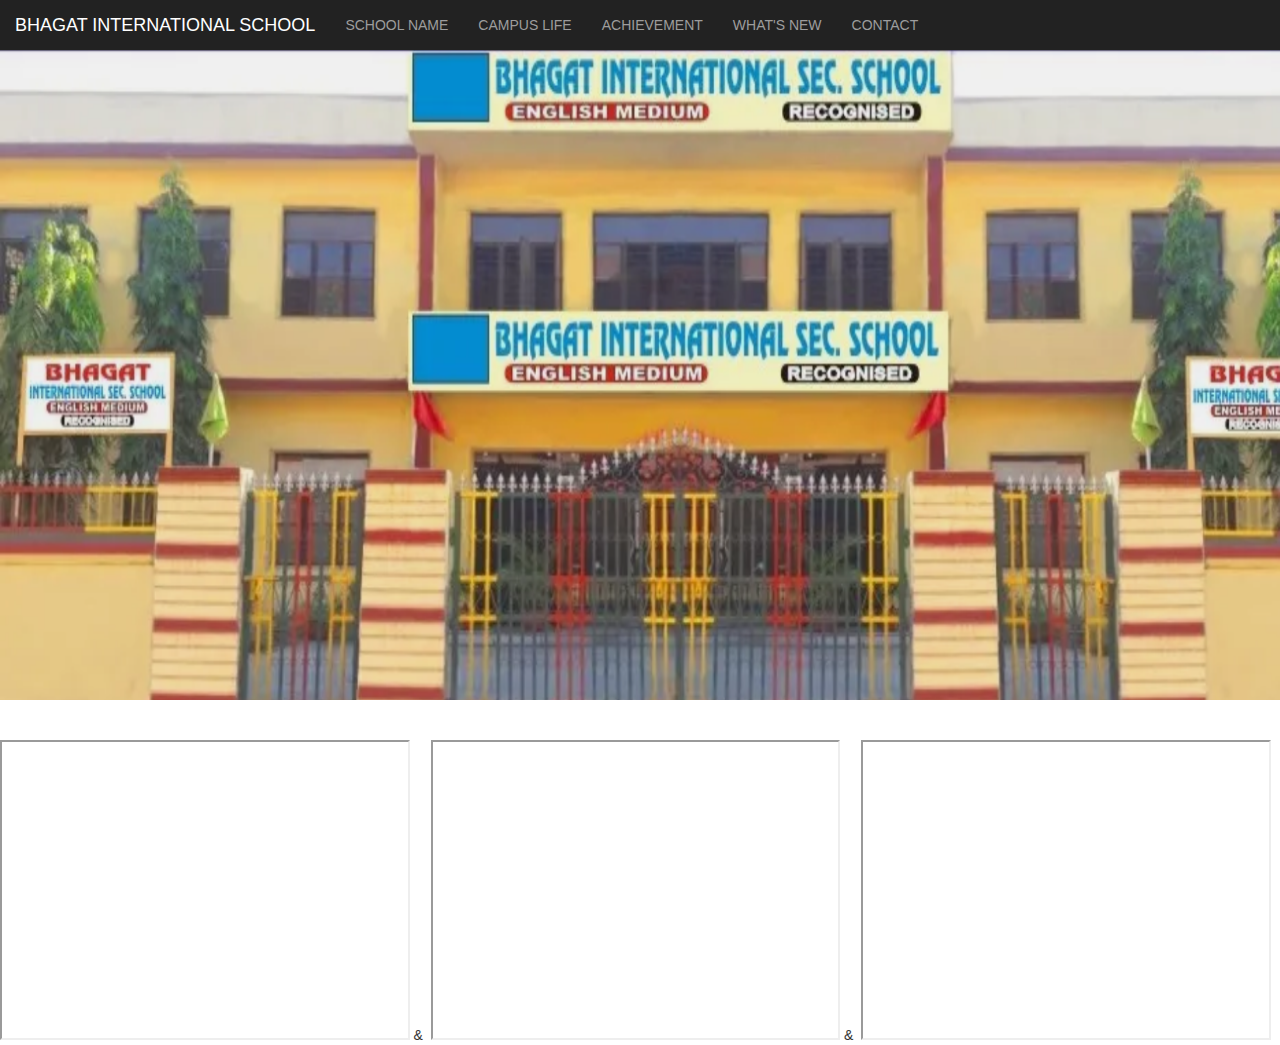
==== index.html @ e25c1b5a "Add files via upload" ====
<!DOCTYPE html>
<html>

<head>
  <title>School Website</title>
  <meta name="viewport" content="width=device-width, initial-scale=1">

  <link rel="stylesheet" href="https://maxcdn.bootstrapcdn.com/bootstrap/3.4.0/css/bootstrap.min.css">

  <script src="https://ajax.googleapis.com/ajax/libs/jquery/3.4.1/jquery.min.js"></script>

  <script src="https://maxcdn.bootstrapcdn.com/bootstrap/3.4.0/js/bootstrap.min.js"></script>

  <link rel="stylesheet" href="https://cdnjs.cloudflare.com/ajax/libs/font-awesome/4.7.0/css/font-awesome.min.css">

  <link rel="stylesheet" href="style.css">

</head>

<body>

 <nav class="navbar-inverse mynavbar">
  <div class="navbar-header">
    <button type="button" class="navbar-toggle" data-toggle="collapse" data-target="#myNavbar">
      <span class="icon-bar"></span>
       <span class="icon-bar"></span>
        <span class="icon-bar"></span>
    </button>
    <a class="navbar-brand" href="#">BHAGAT INTERNATIONAL SCHOOL</a>
  </div>
  <div class="collapse navbar-collapse" id="myNavbar">
    <ul class="nav navbar-nav">
      <li><a href="#school name">SCHOOL NAME</a></li>
      <li><a href="#campus life">CAMPUS LIFE</a></li>
      <li><a href="#achievements">ACHIEVEMENT</a></li>
      <li><a href="#what's new">WHAT'S NEW</a></li>
      <li><a href="#contact">CONTACT</a></li>
    </ul>
  </div>
 </nav>
 
 <img  id="img" src="2023-04-29 (1).png">
 <br>
 <br>
 <br>
 <span>
 <iframe class="video" src="https://www.youtube.com/embed/qpd2PThxE38" title="YouTube video player" ></iframe>
 &&nbsp;
 <iframe class="video" src="https://www.youtube.com/embed/jLUi9J-324E" title="YouTube video player" ></iframe>
 &&nbsp;
 <iframe class="video" src="https://www.youtube.com/embed/dIaE5ZOXkLU" title="YouTube video player"></iframe>
</span>
</body>

</html>
---- style.css ----
#img
{
    width: 100%;
    height: 650px;
    border: none;
}
.video
{
    width: 32%;
    height: 300px;
}
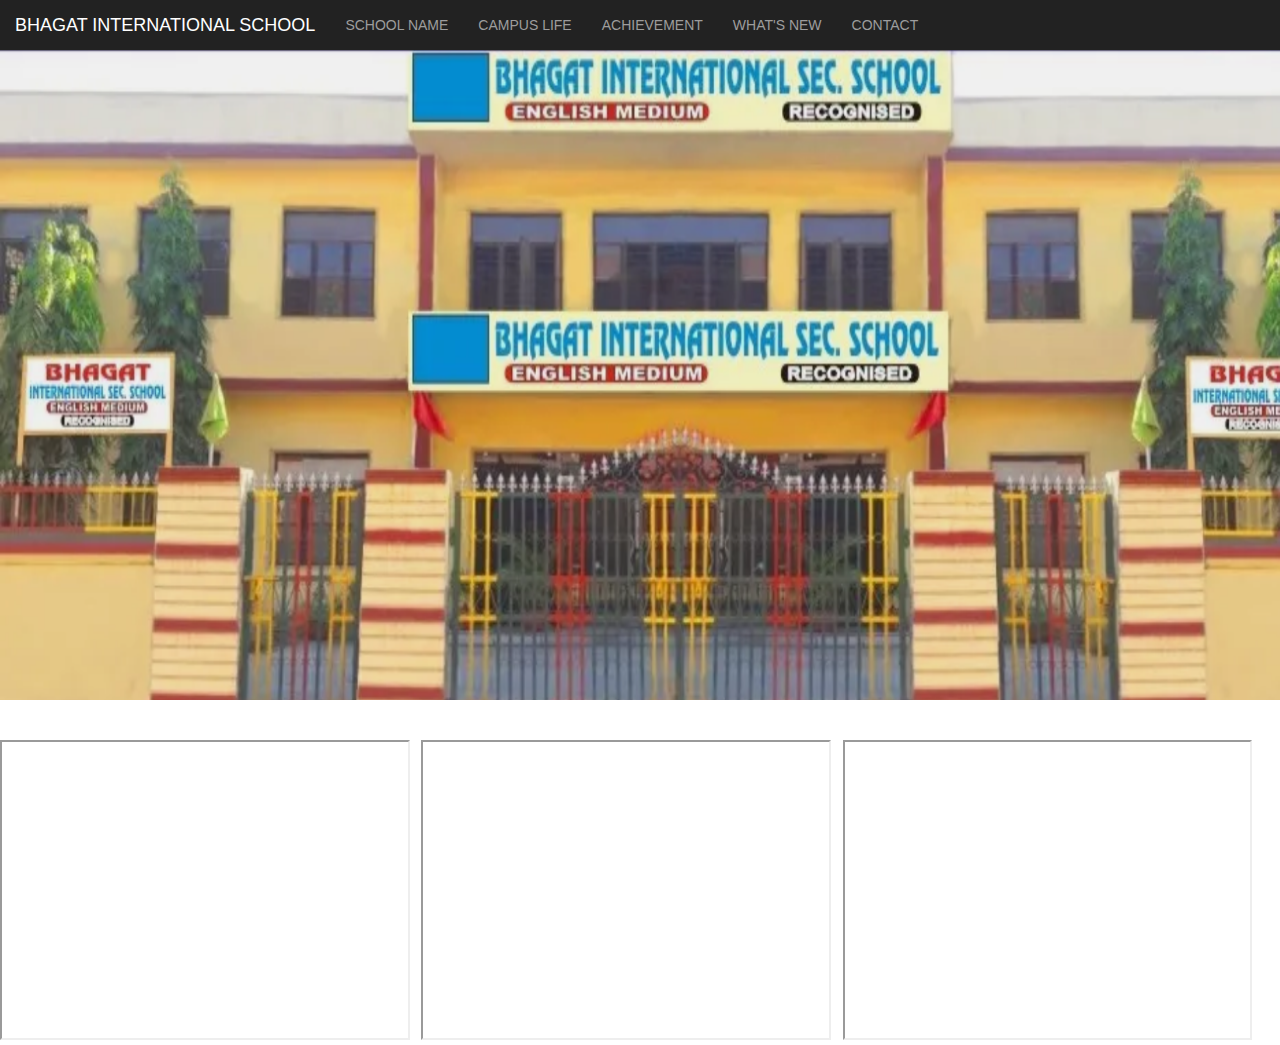
==== commit 53412a6f: "Add files via upload" ====
--- a/index.html
+++ b/index.html
@@ -45,9 +45,9 @@
  <br>
  <span>
  <iframe class="video" src="https://www.youtube.com/embed/qpd2PThxE38" title="YouTube video player" ></iframe>
- &&nbsp;
+ &nbsp;
  <iframe class="video" src="https://www.youtube.com/embed/jLUi9J-324E" title="YouTube video player" ></iframe>
- &&nbsp;
+ &nbsp;
  <iframe class="video" src="https://www.youtube.com/embed/dIaE5ZOXkLU" title="YouTube video player"></iframe>
 </span>
 </body>
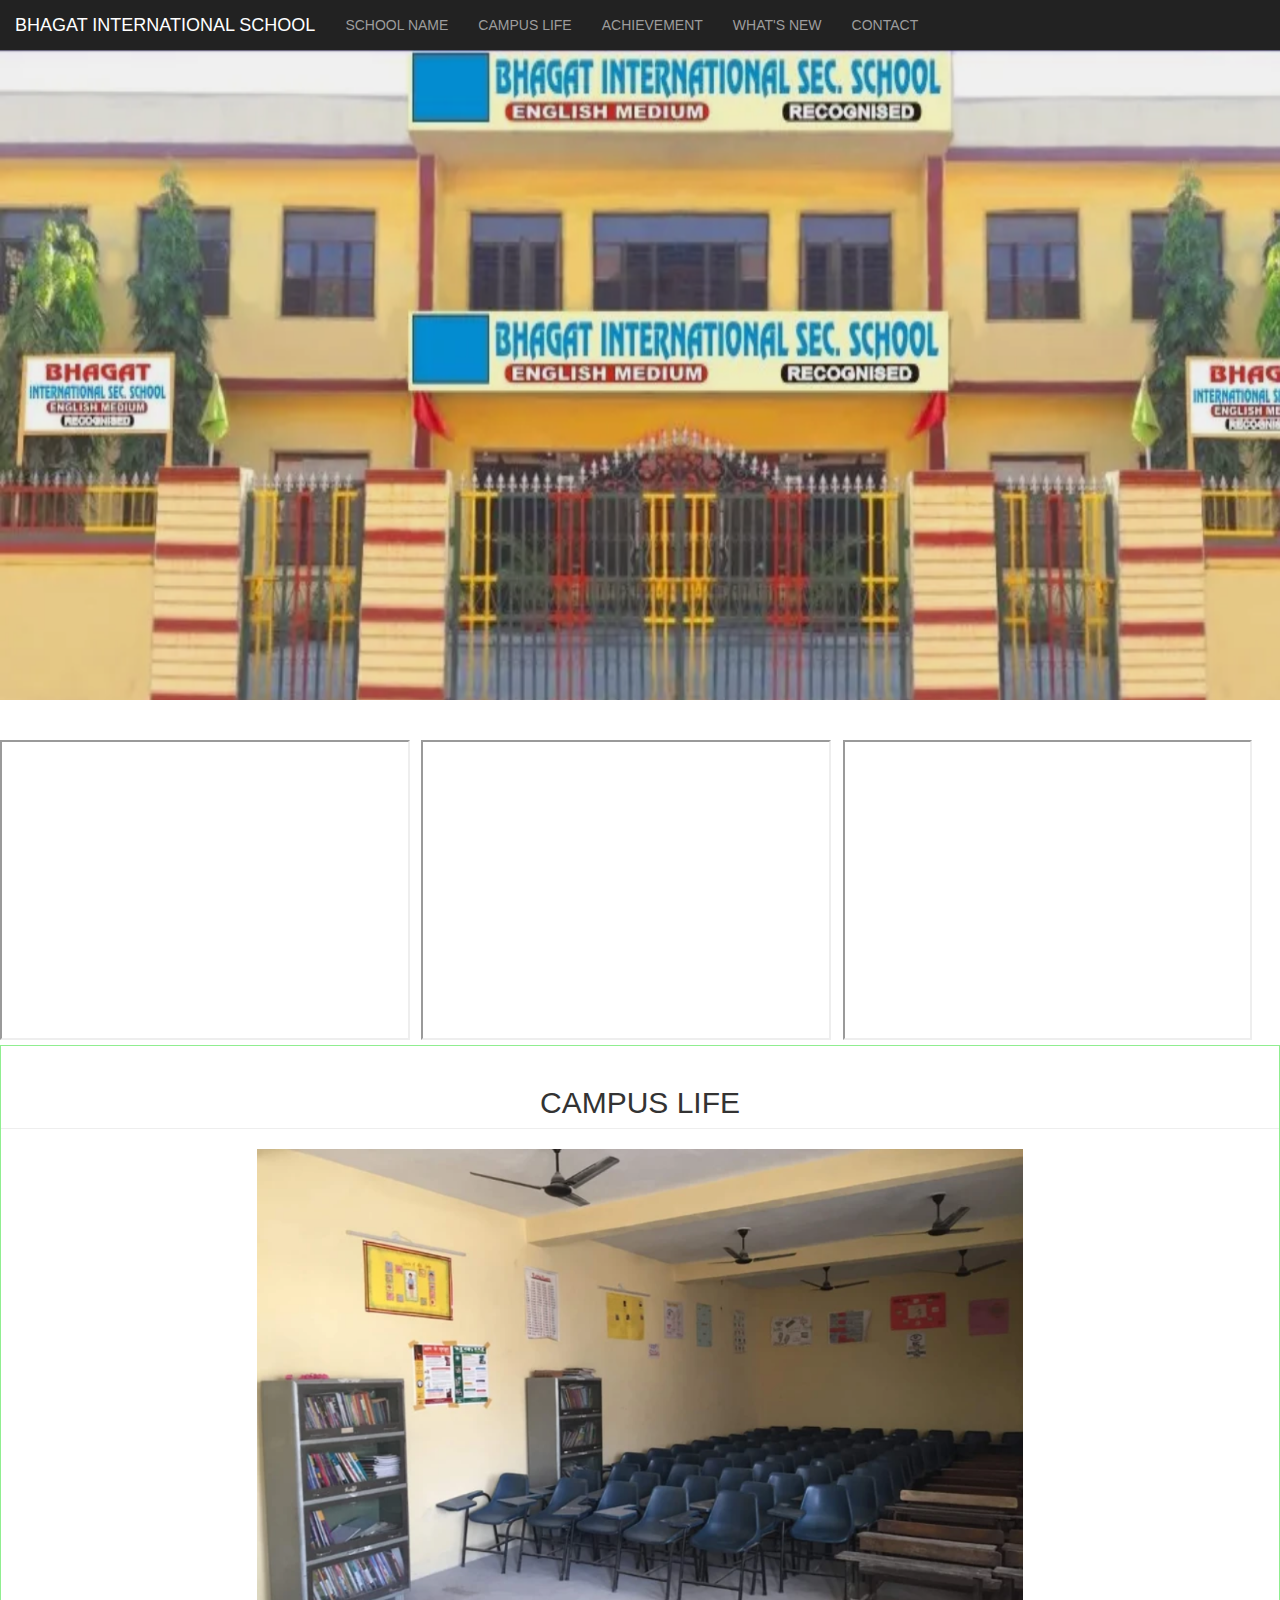
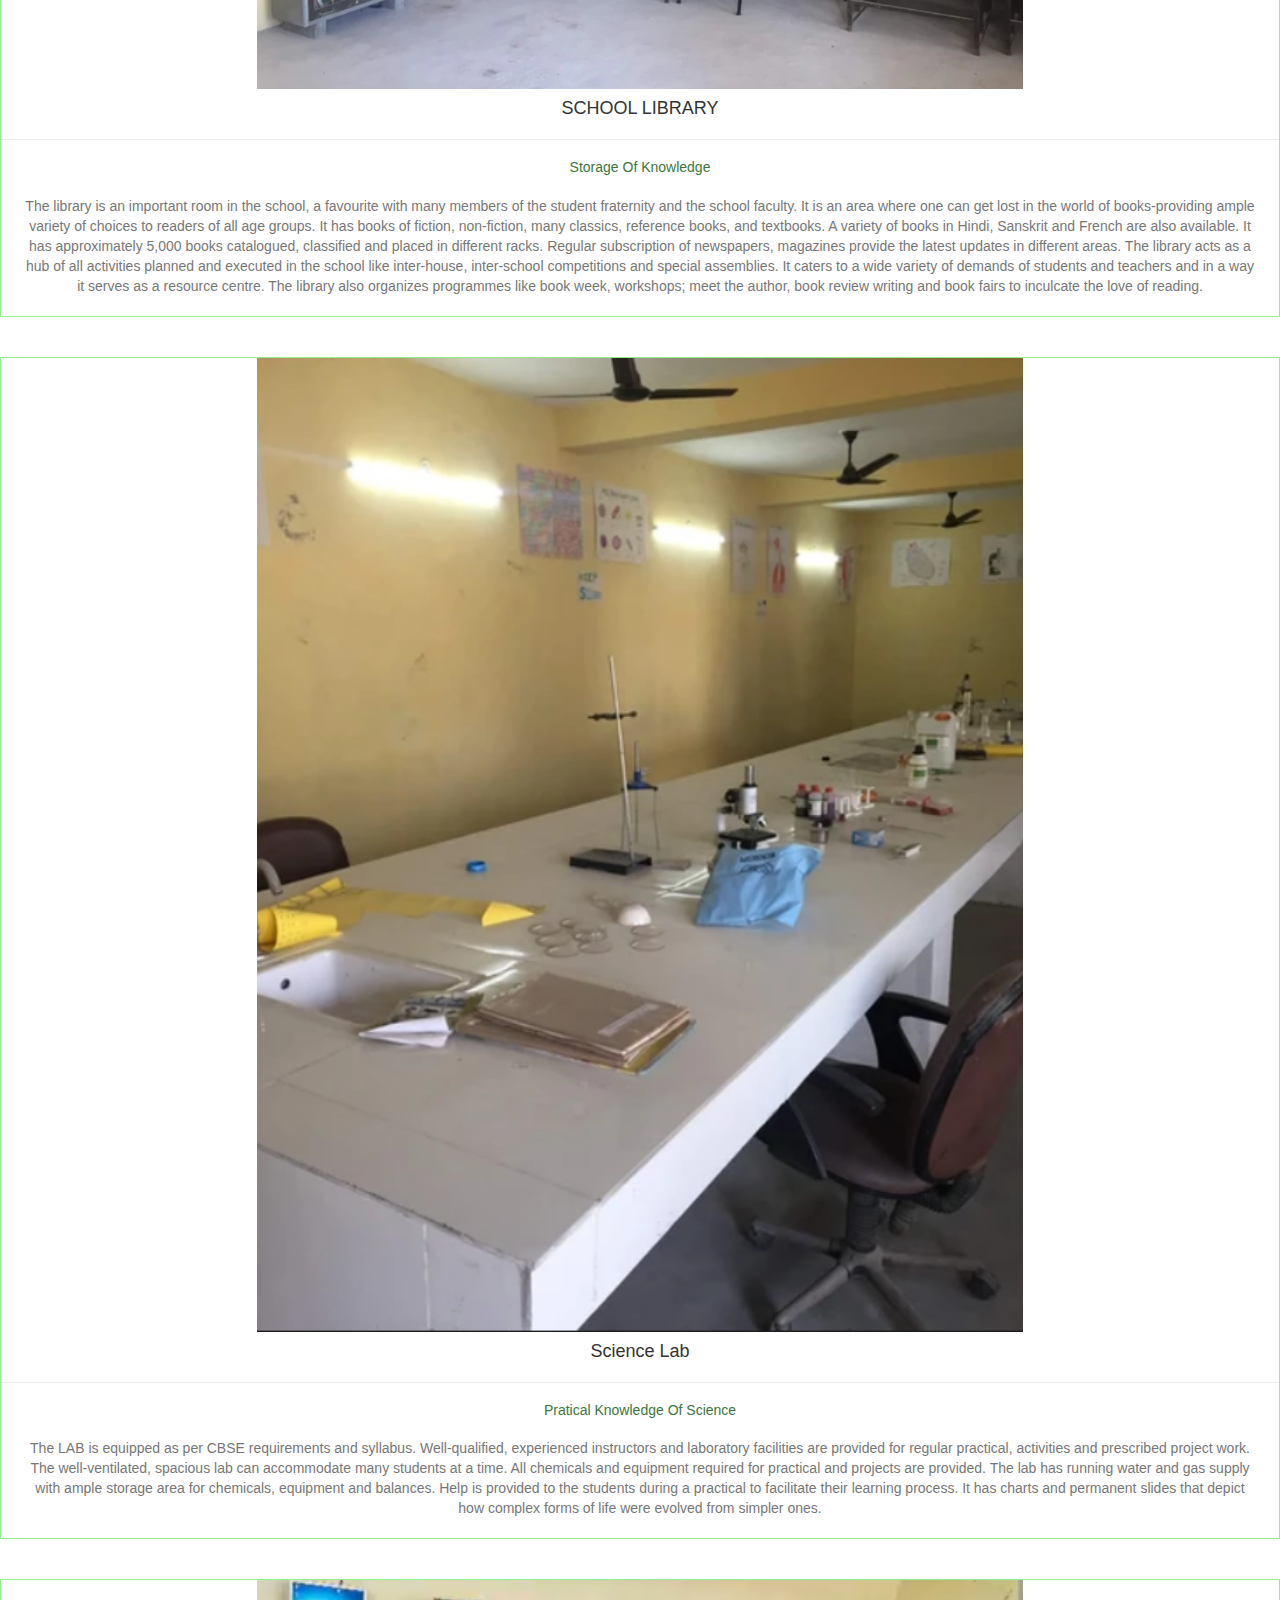
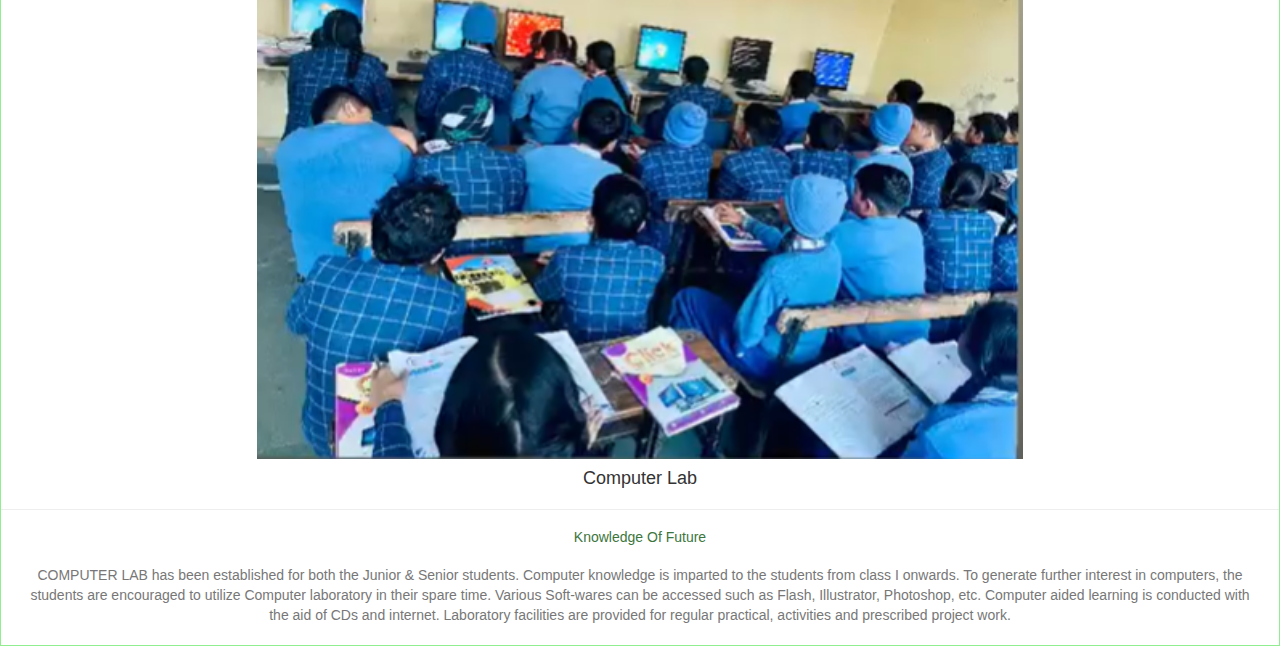
==== commit d422f2df: "Add files via upload" ====
--- a/index.html
+++ b/index.html
@@ -29,6 +29,7 @@
     <a class="navbar-brand" href="#">BHAGAT INTERNATIONAL SCHOOL</a>
   </div>
   <div class="collapse navbar-collapse" id="myNavbar">
+
     <ul class="nav navbar-nav">
       <li><a href="#school name">SCHOOL NAME</a></li>
       <li><a href="#campus life">CAMPUS LIFE</a></li>
@@ -50,6 +51,50 @@
  &nbsp;
  <iframe class="video" src="https://www.youtube.com/embed/dIaE5ZOXkLU" title="YouTube video player"></iframe>
 </span>
+
+<div class="contanier">
+
+  <center>
+    <div class="travel_mainDiv">
+      <h2 class="page-header" id="campus_life">CAMPUS LIFE</h2>
+      <img src="2023-05-10.png">
+      
+      <h4 class="text-capitalize">SCHOOL LIBRARY</h4> 
+
+      <hr>
+      <h5 class="text-success text-capitalize">storage of knowledge</h5>
+      <p class="text-muted">The library is an important room in the school, a favourite with many members of the student fraternity and the school faculty. It is an area where one can get lost in the world of books-providing ample variety of choices to readers of all age groups. It has books of fiction, non-fiction, many classics, reference books, and textbooks. A variety of books in Hindi, Sanskrit and French are also available. It has approximately 5,000 books catalogued, classified and placed in different racks. Regular subscription of newspapers, magazines provide the latest updates in different areas. The library acts as a hub of all activities planned and executed in the school like inter-house, inter-school competitions and special assemblies. It caters to a wide variety of demands of students and teachers and in a way it serves as a resource centre. The library also organizes programmes like book week, workshops; meet the author, book review writing and book fairs to inculcate the love of reading.
+​   </p>
+    </div>
+  </center>
+  <br> <br>
+  <center>
+    <div class="travel_mainDiv">
+      <img src="2023-05-10 (1).png">
+      
+      <h4 class="text-capitalize">science lab</h4> 
+
+      <hr>
+      <h5 class="text-success text-capitalize">pratical knowledge of science</h5>
+      <p class="text-muted">The LAB is equipped as per CBSE requirements and syllabus. Well-qualified, experienced instructors and laboratory facilities are provided for regular practical, activities and prescribed project work. The well-ventilated, spacious lab can accommodate many students at a time. All chemicals and equipment required for practical and projects are provided. The lab has running water and gas supply with ample storage area for chemicals, equipment and balances. Help is provided to the students during a practical to facilitate their learning process.
+        It has charts and permanent slides that depict how complex forms of life were evolved from simpler ones. </p>
+    </div>
+  </center>
+  <br> <br>
+  <center>
+    <div class="travel_mainDiv">
+      <img src="2023-05-10 (3).png">
+      
+      <h4 class="text-capitalize">computer lab</h4> 
+
+      <hr>
+      <h5 class="text-success text-capitalize">knowledge of future</h5>
+      <p class="text-muted">COMPUTER LAB has been established for both the Junior & Senior students. Computer knowledge is imparted to the students from class I onwards. To generate further interest in computers, the students are encouraged to utilize Computer laboratory in their spare time. Various Soft-wares can be accessed such as Flash, Illustrator, Photoshop, etc. Computer aided learning is conducted with the aid of CDs and internet. Laboratory facilities are provided for regular practical, activities and prescribed project work.
+        ​</p>
+    </div>
+  </center>
+
+</div>
 </body>
 
 </html>--- a/style.css
+++ b/style.css
@@ -8,4 +8,22 @@
 {
     width: 32%;
     height: 300px;
+}
+.travel_mainDiv
+{
+    border: 1px solid lightgreen;
+}
+.travel_mainDiv img
+{
+    width: 60%;
+}
+.travel_mainDiv h5, .travel_mainDiv p
+{
+    margin: 20px;
+}
+#img2
+{
+    width: 100px;
+    height: auto;
+    right: 100%;
 }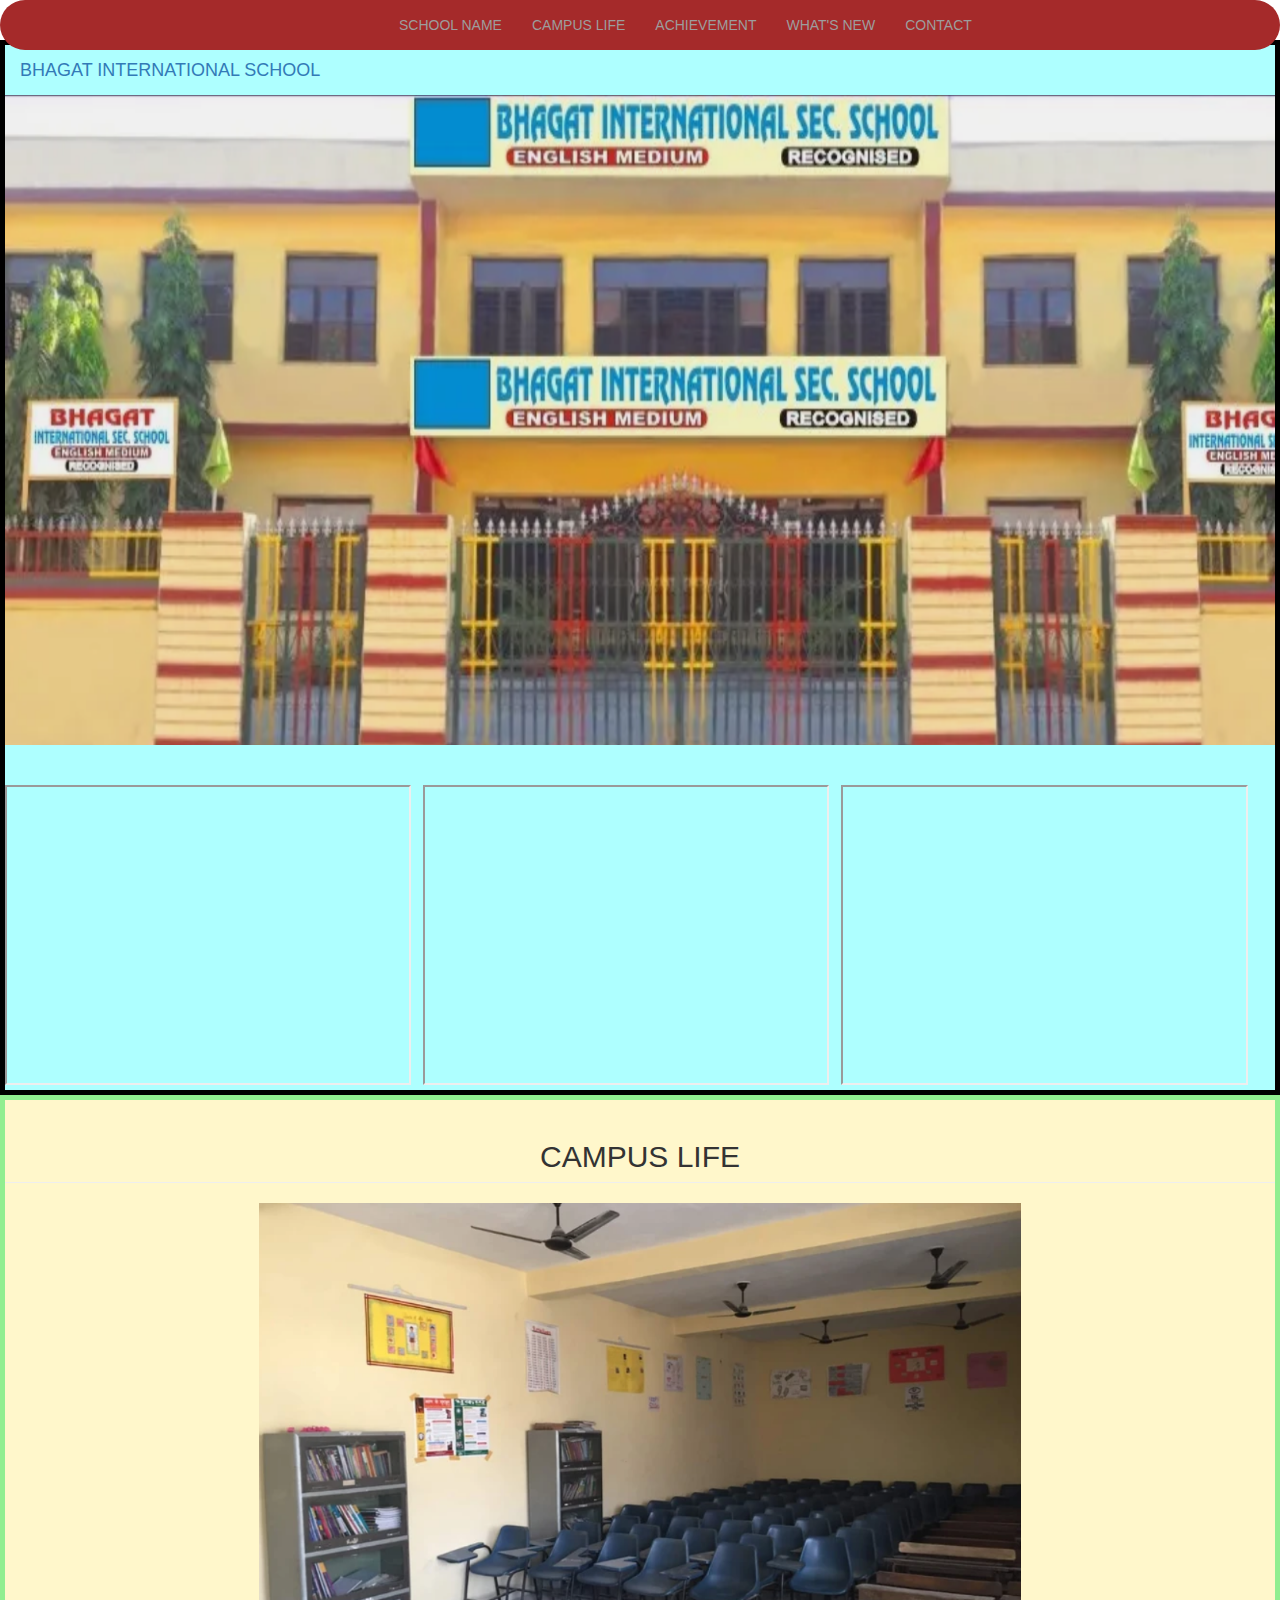
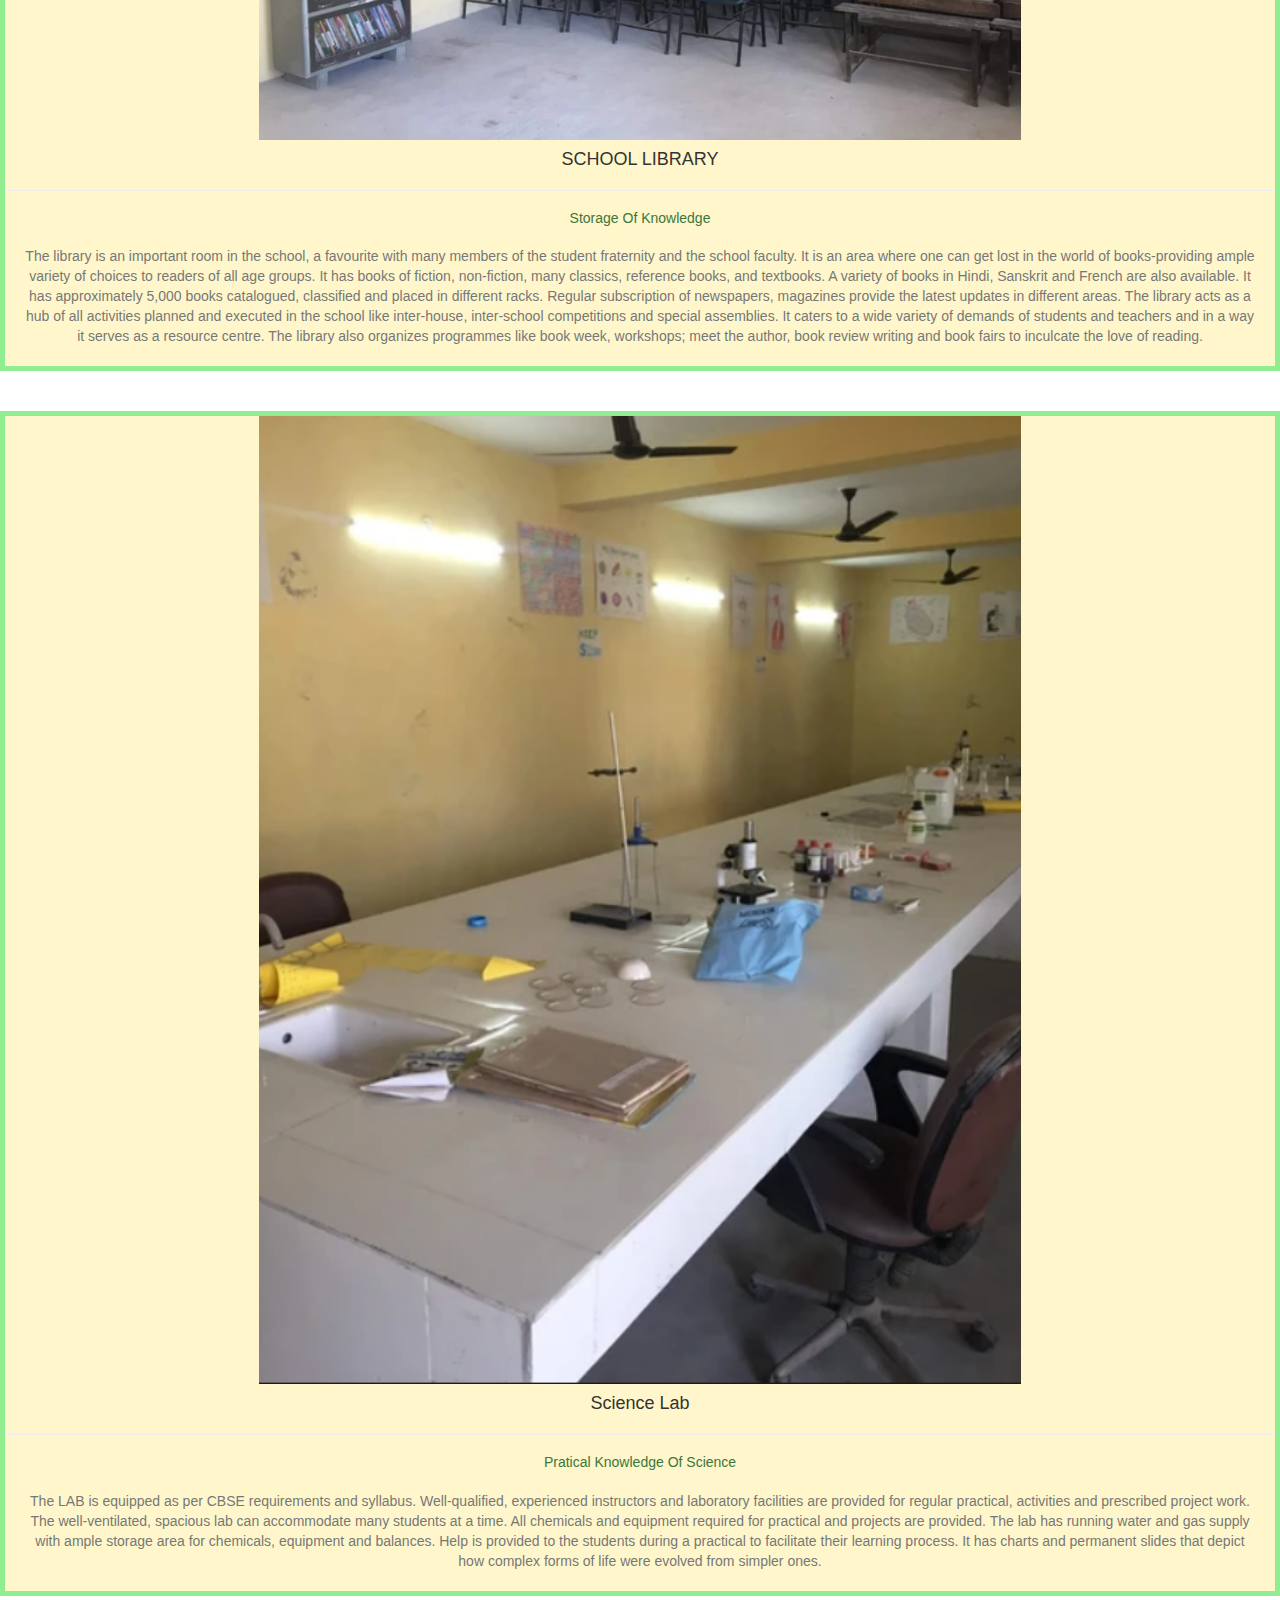
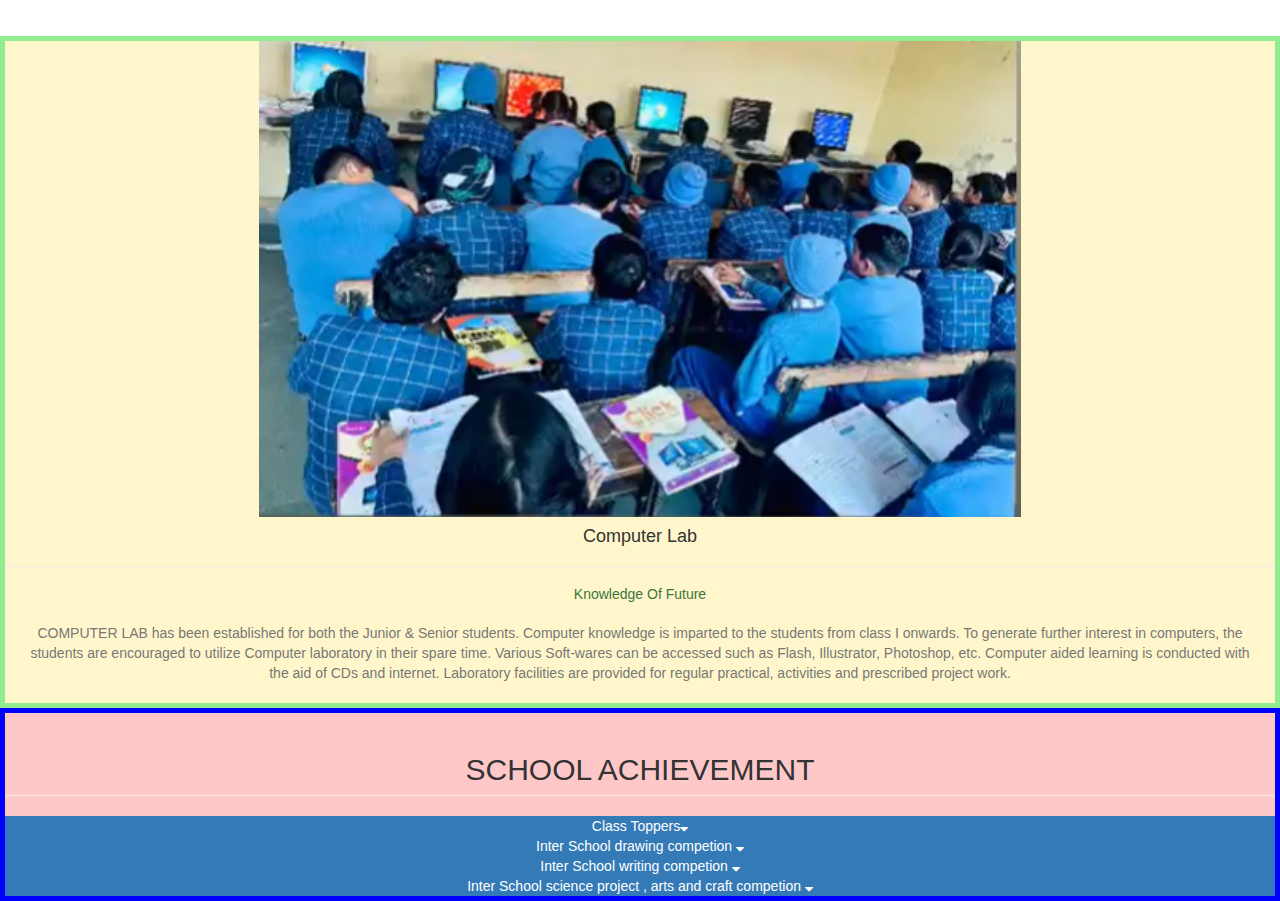
==== commit a8c45193: "Add files via upload" ====
--- a/index.html
+++ b/index.html
@@ -26,20 +26,24 @@
        <span class="icon-bar"></span>
         <span class="icon-bar"></span>
     </button>
-    <a class="navbar-brand" href="#">BHAGAT INTERNATIONAL SCHOOL</a>
+    
   </div>
   <div class="collapse navbar-collapse" id="myNavbar">
 
     <ul class="nav navbar-nav">
-      <li><a href="#school name">SCHOOL NAME</a></li>
-      <li><a href="#campus life">CAMPUS LIFE</a></li>
+      <li><a href="#school_name">SCHOOL NAME</a></li>
+      <li><a href="#campus_life">CAMPUS LIFE</a></li>
       <li><a href="#achievements">ACHIEVEMENT</a></li>
-      <li><a href="#what's new">WHAT'S NEW</a></li>
+      <li><a href="#what's_new">WHAT'S NEW</a></li>
       <li><a href="#contact">CONTACT</a></li>
     </ul>
   </div>
  </nav>
- 
+ <br>
+ <br>
+
+ <section id="school_name">
+ <a class="navbar-brand" href="#">BHAGAT INTERNATIONAL SCHOOL</a>
  <img  id="img" src="2023-04-29 (1).png">
  <br>
  <br>
@@ -51,12 +55,14 @@
  &nbsp;
  <iframe class="video" src="https://www.youtube.com/embed/dIaE5ZOXkLU" title="YouTube video player"></iframe>
 </span>
+</section>
 
+<section id="campus_life">
 <div class="contanier">
 
   <center>
     <div class="travel_mainDiv">
-      <h2 class="page-header" id="campus_life">CAMPUS LIFE</h2>
+      <h2 class="page-header" id="#campus_life">CAMPUS LIFE</h2>
       <img src="2023-05-10.png">
       
       <h4 class="text-capitalize">SCHOOL LIBRARY</h4> 
@@ -95,6 +101,72 @@
   </center>
 
 </div>
+</section>
+
+<section id="achievements">
+  <center>
+<h2 class="page-header" id="#achievement">SCHOOL ACHIEVEMENT</h2>
+
+<div class="bg-primary moive head" data-toggle="collapse" data-target="#school_achievement">Class Toppers<i class="fa fa-sort-desc"></i></div>
+
+<div id="school_achievement" class="collapse">
+
+  <div class="achievement_text">
+    <img src="2023-05-15 (4).png" class="img-reponsive img-thumbnail">
+    <h5 class="text-success text-capitalize">trophy for class Toppers</h5>
+    <span class="glyphicon glyphicon-star"></span>
+    <span class="glyphicon glyphicon-star"></span>
+    <span class="glyphicon glyphicon-star"></span>
+    <span class="glyphicon glyphicon-star"></span>
+    <span class="glyphicon glyphicon-star"></span>
+  </div>
+</div>
+<div class="bg-primary moive head" data-toggle="collapse" data-target="#school_achievement2">Inter School drawing competion <i class="fa fa-sort-desc"></i></div>
+
+<div id="school_achievement2" class="collapse">
+
+  <div class="achievement_text">
+    <img src="2023-05-15 (3).png" class="img-reponsive img-thumbnail">
+    <h5 class="text-success text-capitalize">won prizes in inter school drawing competion
+    </h5>
+    <span class="glyphicon glyphicon-star"></span>
+    <span class="glyphicon glyphicon-star"></span>
+    <span class="glyphicon glyphicon-star"></span>
+    <span class="glyphicon glyphicon-star"></span>
+    <span class="glyphicon glyphicon-star"></span>
+  </div>
+</div>
+<div class="bg-primary moive head" data-toggle="collapse" data-target="#school_achievement3">Inter School writing competion <i class="fa fa-sort-desc"></i></div>
+
+<div id="school_achievement3" class="collapse">
+
+  <div class="achievement_text">
+    <img src="2023-05-15.png" class="img-reponsive img-thumbnail">
+    <h5 class="text-success text-capitalize">won prizes in inter school writing competion</h5>
+    <span class="glyphicon glyphicon-star"></span>
+    <span class="glyphicon glyphicon-star"></span>
+    <span class="glyphicon glyphicon-star"></span>
+    <span class="glyphicon glyphicon-star"></span>
+    <span class="glyphicon glyphicon-star"></span>
+  </div>
+</div>
+<div class="bg-primary moive head" data-toggle="collapse" data-target="#school_achievement4">Inter School science project , arts and craft competion <i class="fa fa-sort-desc"></i></div>
+
+<div id="school_achievement4" class="collapse">
+
+  <div class="achievement_text">
+    <img src="2023-05-15 (2).png" class="img-reponsive img-thumbnail">
+    <h5 class="text-success text-capitalize">showcase science project , arts and craft</h5>
+    <span class="glyphicon glyphicon-star"></span>
+    <span class="glyphicon glyphicon-star"></span>
+    <span class="glyphicon glyphicon-star"></span>
+    <span class="glyphicon glyphicon-star"></span>
+    <span class="glyphicon glyphicon-star"></span>
+  </div>
+</div>
+</center>
+</section>
+
 </body>
 
 </html>--- a/style.css
+++ b/style.css
@@ -11,7 +11,8 @@
 }
 .travel_mainDiv
 {
-    border: 1px solid lightgreen;
+    background-color: rgba(255, 217, 0, 0.203);
+    border: 5px solid lightgreen;
 }
 .travel_mainDiv img
 {
@@ -21,9 +22,25 @@
 {
     margin: 20px;
 }
-#img2
+.achievement_text span
 {
-    width: 100px;
-    height: auto;
-    right: 100%;
+    color: blueviolet;
+}
+#achievements
+{
+    background-color: rgba(255, 0, 0, 0.217);
+    border: 5px solid blue;
+}
+#myNavbar
+{
+    position: fixed;
+    background-color: brown;
+    width: 100%;
+    border-radius: 100px;
+    padding-left: 30%;
+}
+#school_name
+{
+    background-color: rgba(0, 255, 255, 0.317);
+    border: 5px solid black;
 }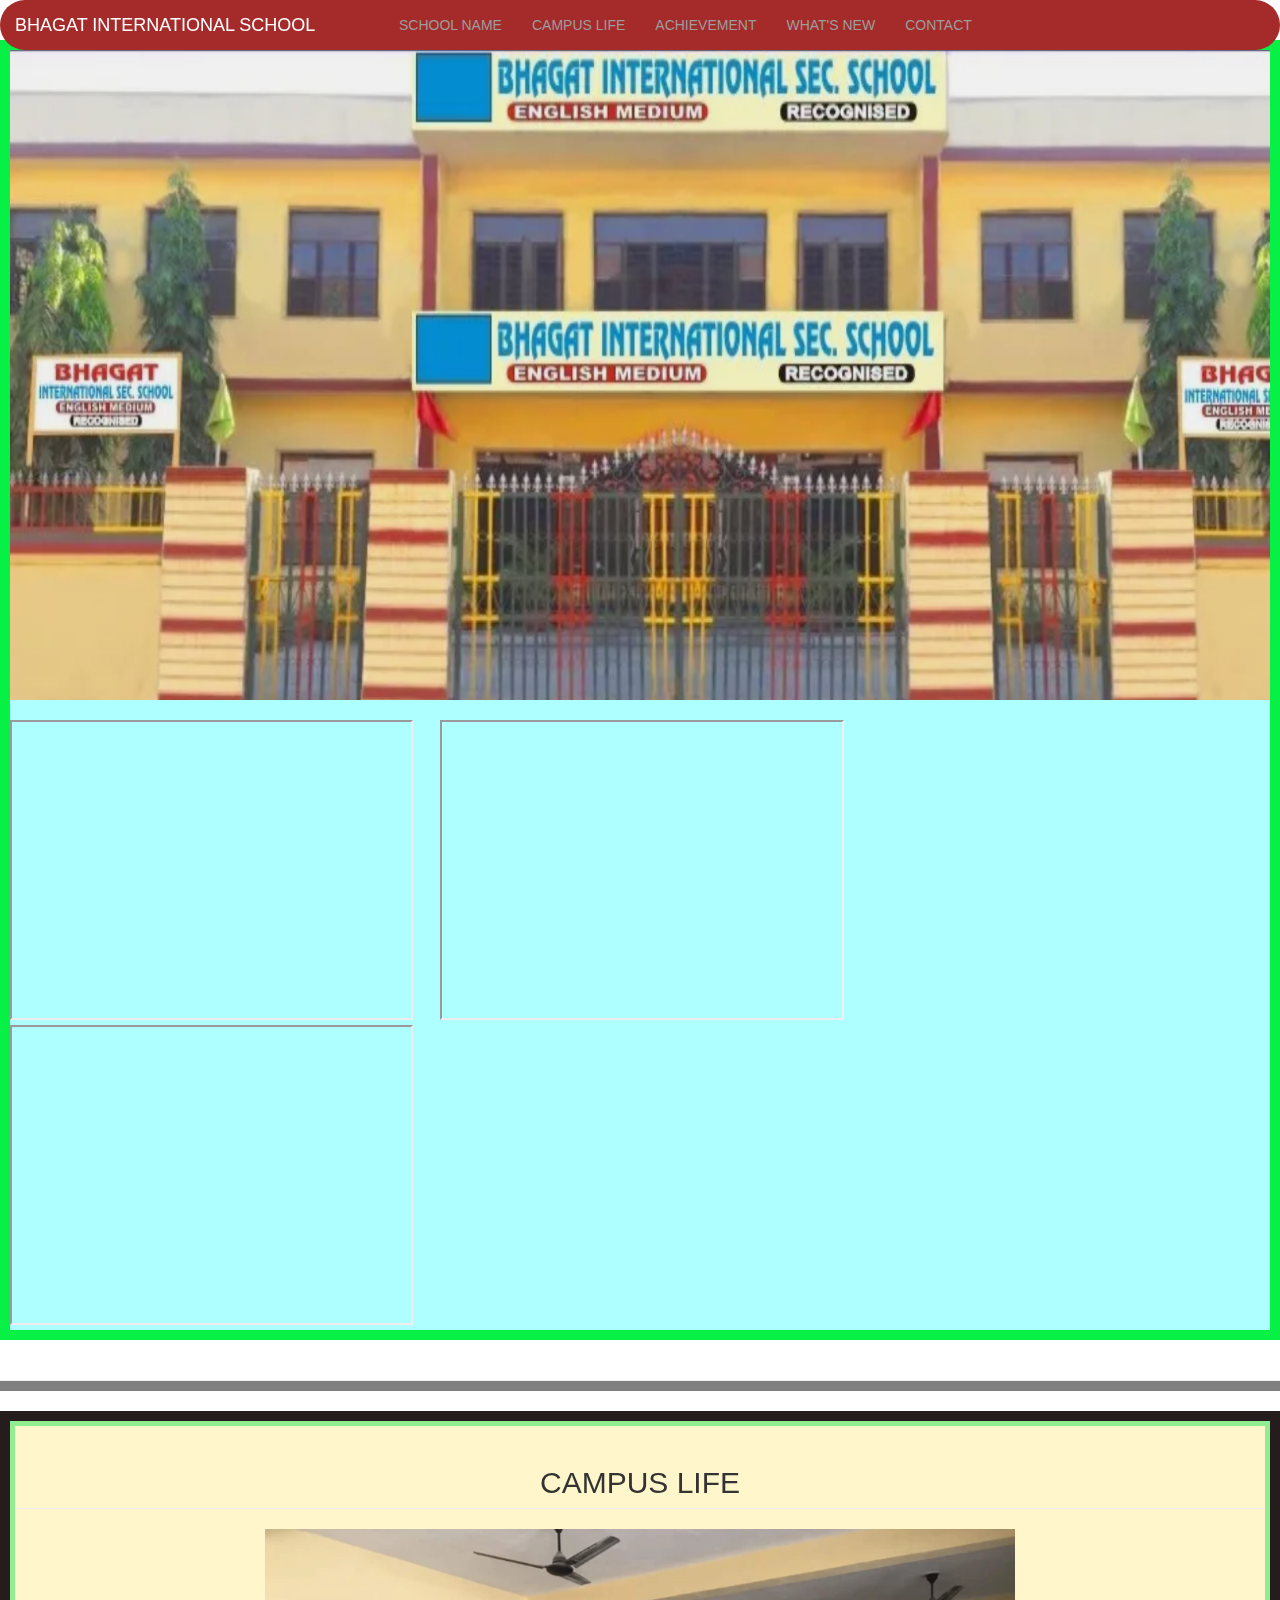
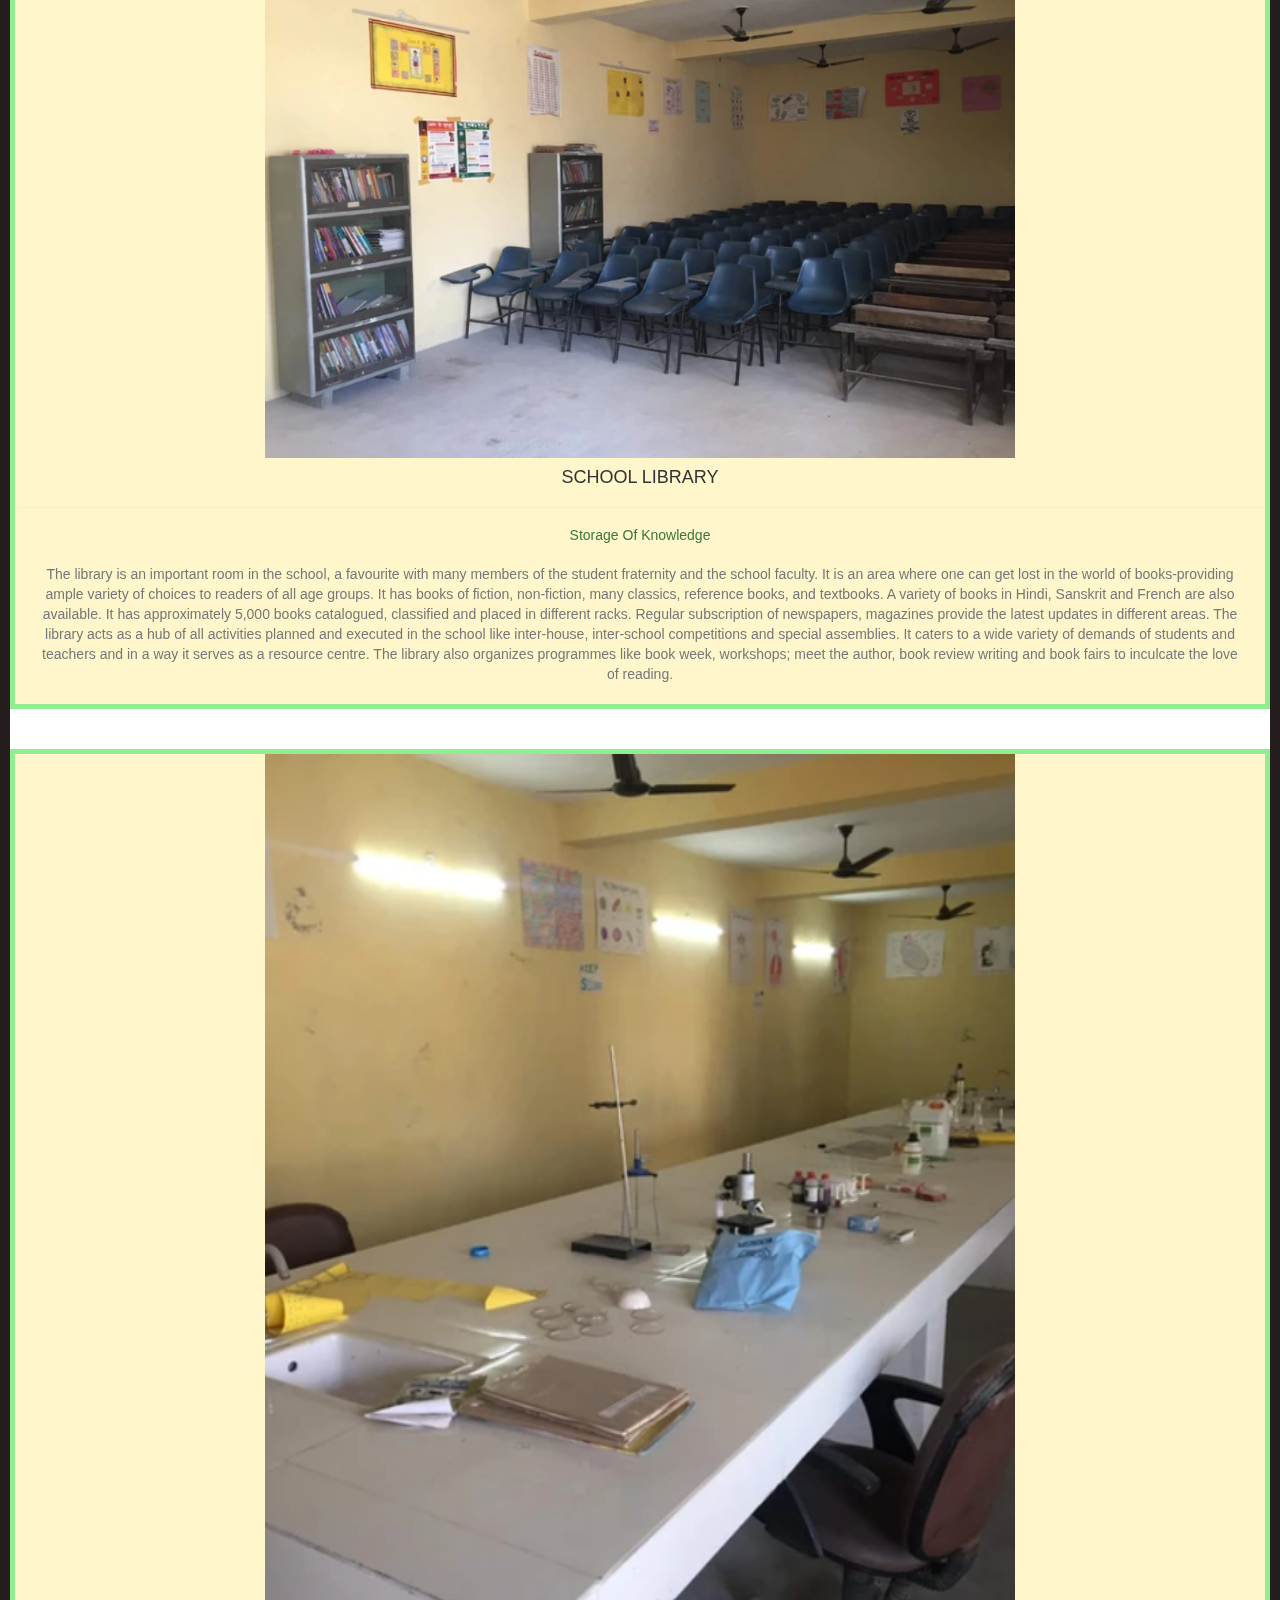
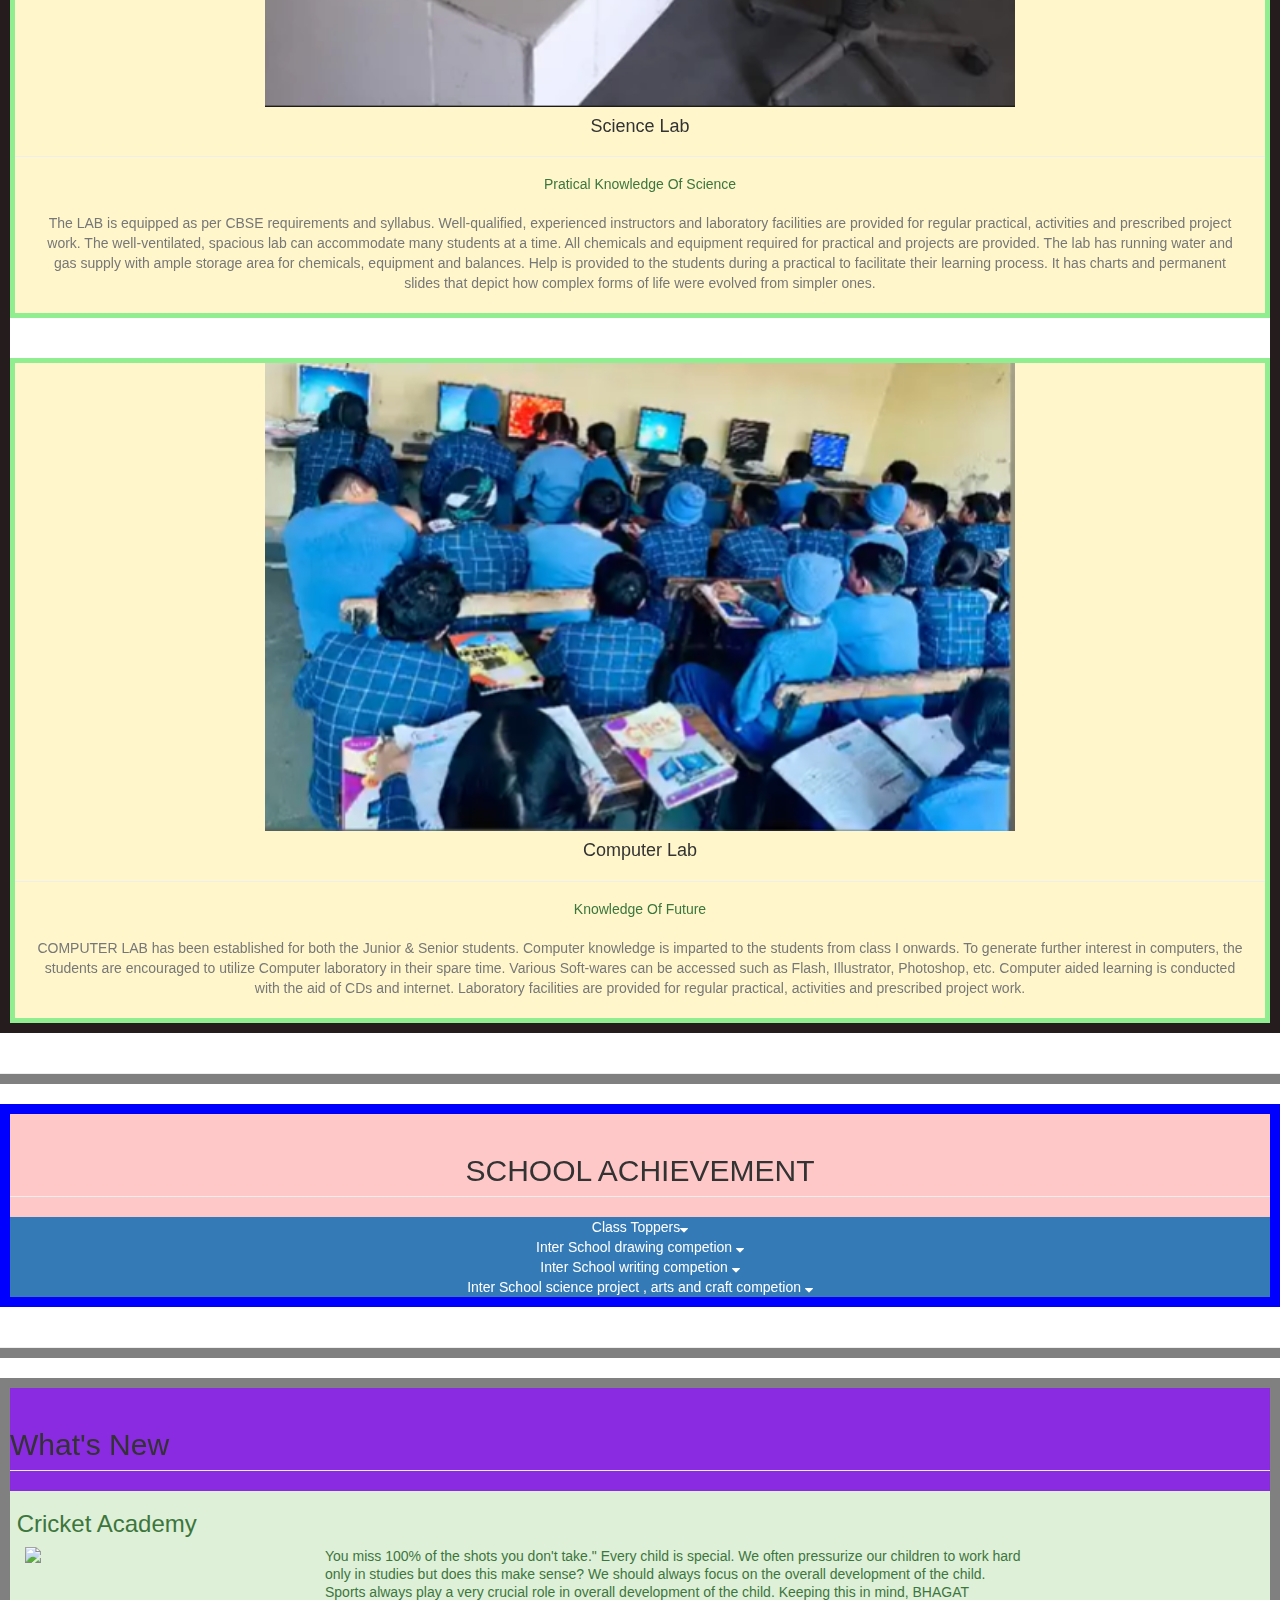
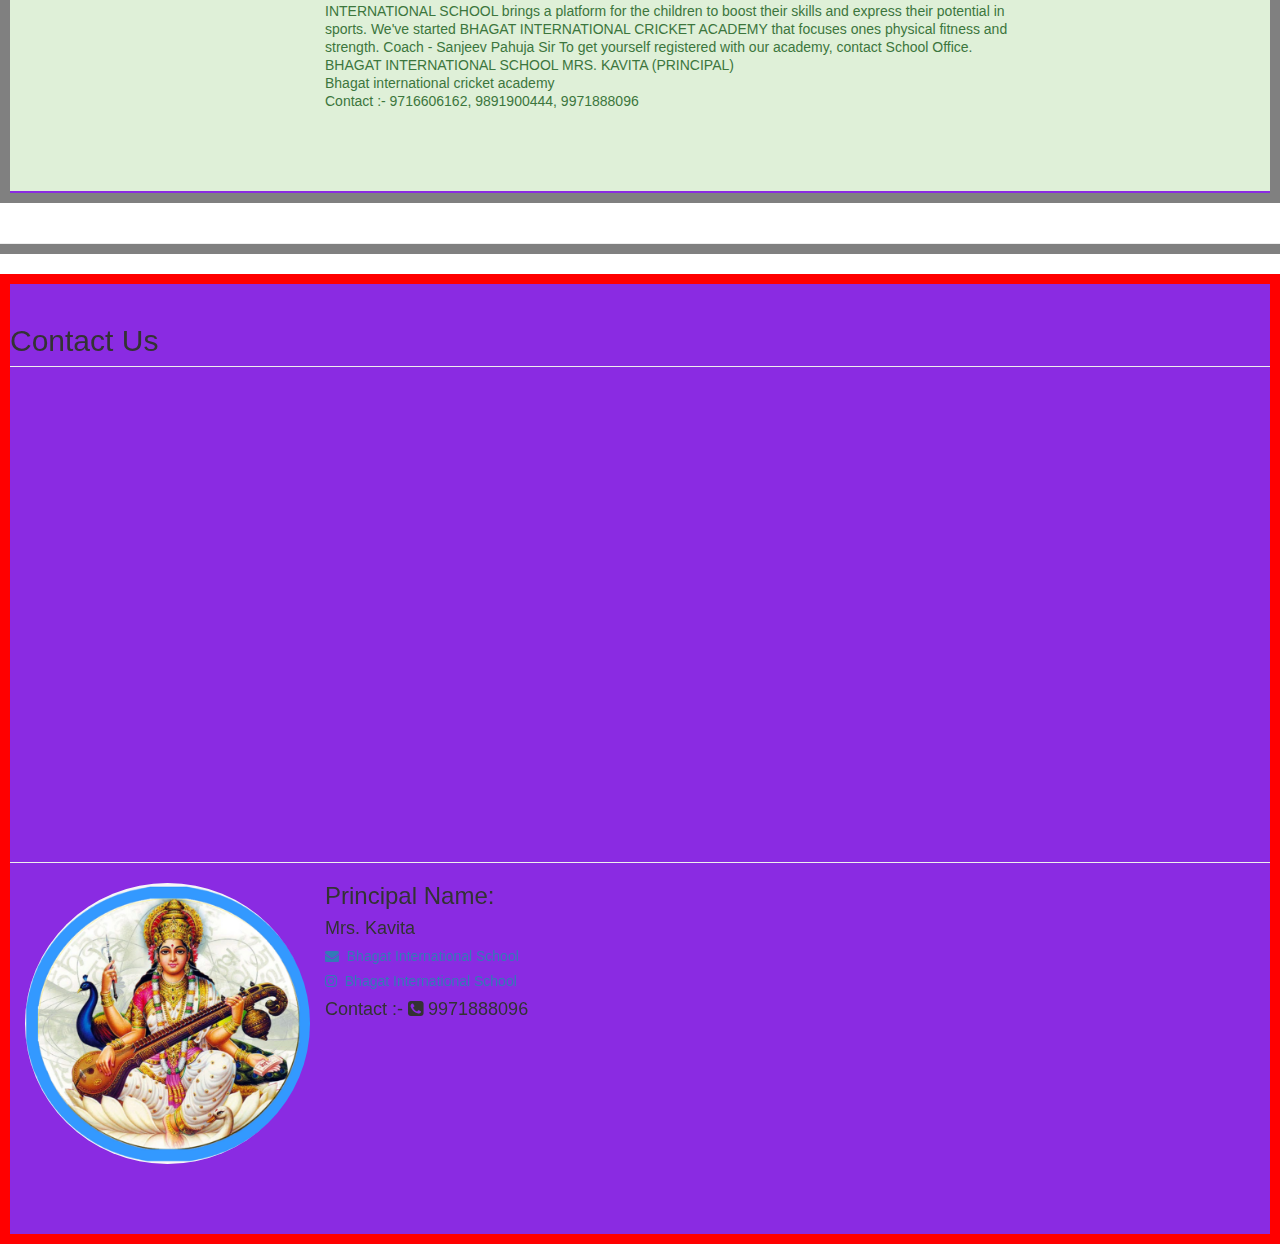
==== commit d5e41210: "Add files via upload" ====
--- a/index.html
+++ b/index.html
@@ -26,7 +26,7 @@
        <span class="icon-bar"></span>
         <span class="icon-bar"></span>
     </button>
-    
+    <a class="navbar-brand" href="#" style="position:sticky;  top: 0%; z-index: 9999999;">BHAGAT INTERNATIONAL SCHOOL</a> 
   </div>
   <div class="collapse navbar-collapse" id="myNavbar">
 
@@ -34,7 +34,7 @@
       <li><a href="#school_name">SCHOOL NAME</a></li>
       <li><a href="#campus_life">CAMPUS LIFE</a></li>
       <li><a href="#achievements">ACHIEVEMENT</a></li>
-      <li><a href="#what's_new">WHAT'S NEW</a></li>
+      <li><a href="#WN">WHAT'S NEW</a></li>
       <li><a href="#contact">CONTACT</a></li>
     </ul>
   </div>
@@ -43,20 +43,24 @@
  <br>
 
  <section id="school_name">
- <a class="navbar-brand" href="#">BHAGAT INTERNATIONAL SCHOOL</a>
- <img  id="img" src="2023-04-29 (1).png">
- <br>
+ 
+ <img  id="img" src="2023-04-29 (1).png" class="img-reponsive">
  <br>
  <br>
  <span>
  <iframe class="video" src="https://www.youtube.com/embed/qpd2PThxE38" title="YouTube video player" ></iframe>
  &nbsp;
+ &nbsp;
+ &nbsp;
  <iframe class="video" src="https://www.youtube.com/embed/jLUi9J-324E" title="YouTube video player" ></iframe>
+ &nbsp;
+ &nbsp;
  &nbsp;
  <iframe class="video" src="https://www.youtube.com/embed/dIaE5ZOXkLU" title="YouTube video player"></iframe>
 </span>
 </section>
-
+<br>
+<hr class="line">
 <section id="campus_life">
 <div class="contanier">
 
@@ -102,7 +106,8 @@
 
 </div>
 </section>
-
+<br>
+<hr class="line">
 <section id="achievements">
   <center>
 <h2 class="page-header" id="#achievement">SCHOOL ACHIEVEMENT</h2>
@@ -166,7 +171,57 @@
 </div>
 </center>
 </section>
-
+<br>
+<hr class="line">
+<section id="WN">
+  <h2 class="page-header" id="new">What's New</h2>
+  <ul class="list-group">
+    <li id="c" class="list-group list-group-item-success col-lg-12 col-md-12 col-sm-12 col-xs-12 enviroment_li">
+      <h3>&nbsp;Cricket Academy</h3>
+      <img src="2023-05-19.png " id="ci" class="img-reponsive col-lg-5 col-md-5 col-sm-5 col-xs-12" >
+     
+      <p class="list-group-item-text col-lg-7 col-md-7 col-sm-7 col-xs-12">You miss 100% of the shots you don't take."
+
+        Every child is special. We often pressurize our children to work hard only in studies but does this make sense?
+        We should always focus on the overall development of the child.
+        Sports always play a very crucial role in overall development of the child.
+        Keeping this in mind, BHAGAT INTERNATIONAL SCHOOL brings a platform for the children to boost their skills and express their potential in sports. We've started BHAGAT INTERNATIONAL CRICKET ACADEMY that focuses ones physical fitness and strength.
+        
+        Coach - Sanjeev Pahuja Sir
+        
+        To get yourself registered with our academy, contact School Office.
+        
+        BHAGAT INTERNATIONAL SCHOOL
+        MRS. KAVITA
+        (PRINCIPAL)
+        <br>
+        Bhagat international cricket academy
+        <br>
+        Contact :- 9716606162, 9891900444, 9971888096
+        </p>
+      </li>
+  </ul>
+</section>
+<br>
+<hr class="line">
+<section id="contact">
+  <h2 class="page-header">Contact Us</h2>
+  <iframe src="https://www.google.com/maps/embed?pb=!1m14!1m8!1m3!1d13995.4129930238!2d77.0423339!3d28.7239314!3m2!1i1024!2i768!4f13.1!3m3!1m2!1s0x390d0642fe1b8f9d%3A0x5beaf5cdefc57332!2sBhagat%20International%20School!5e0!3m2!1sen!2sin!4v1684483040875!5m2!1sen!2sin"  height="450" frameborder="0" allowfullscreen=""></iframe>
+  <hr>
+  <img src="2023-05-10 (6).png" class="img-reponsive img-circle col-lg-3 col-md-3 col-sm-3 col-xs-4">
+  <h3>Principal Name: </h3>
+  <h4>Mrs. Kavita </h4>
+
+  <div class="contact_1">
+    <a href="bhagat.intlschool@gmail.com subject=Hi">
+      <h5><i class="fa fa-envelope"></i>&nbsp;&nbsp;Bhagat International School</h5>
+    </a>
+    <a href="https://www.instagram.com/bhagat_international_school/">
+      <h5><i class="fa fa-instagram"></i>&nbsp;&nbsp;Bhagat International School</h5>
+    </a>
+    <h4>Contact :- <i class="fa fa-phone-square"></i> 9971888096</h4>
+  </div>
+</section>
 </body>
 
 </html>--- a/style.css
+++ b/style.css
@@ -29,7 +29,7 @@
 #achievements
 {
     background-color: rgba(255, 0, 0, 0.217);
-    border: 5px solid blue;
+    border: 10px solid blue;
 }
 #myNavbar
 {
@@ -42,5 +42,42 @@
 #school_name
 {
     background-color: rgba(0, 255, 255, 0.317);
-    border: 5px solid black;
+    border: 10px solid rgb(7, 240, 69);
+}
+#campus_life
+{
+    border: 10px solid rgb(37, 29, 29);
+}
+.new
+{
+    margin: 20px;
+}
+#WN
+{
+    background-color: blueviolet;
+    border: 10px solid gray;
+    height: 425px;
+}
+#c
+{
+    height: 300px;
+}
+#ci
+{
+  width  : 300px;
+}
+#contact iframe
+{
+  width  : 100%;
+}
+#contact
+{
+    background-color: blueviolet;
+    border: 10px solid red;
+    height: 970px;
+}
+.line
+{
+    height: 10px;
+    background-color: gray;
 }